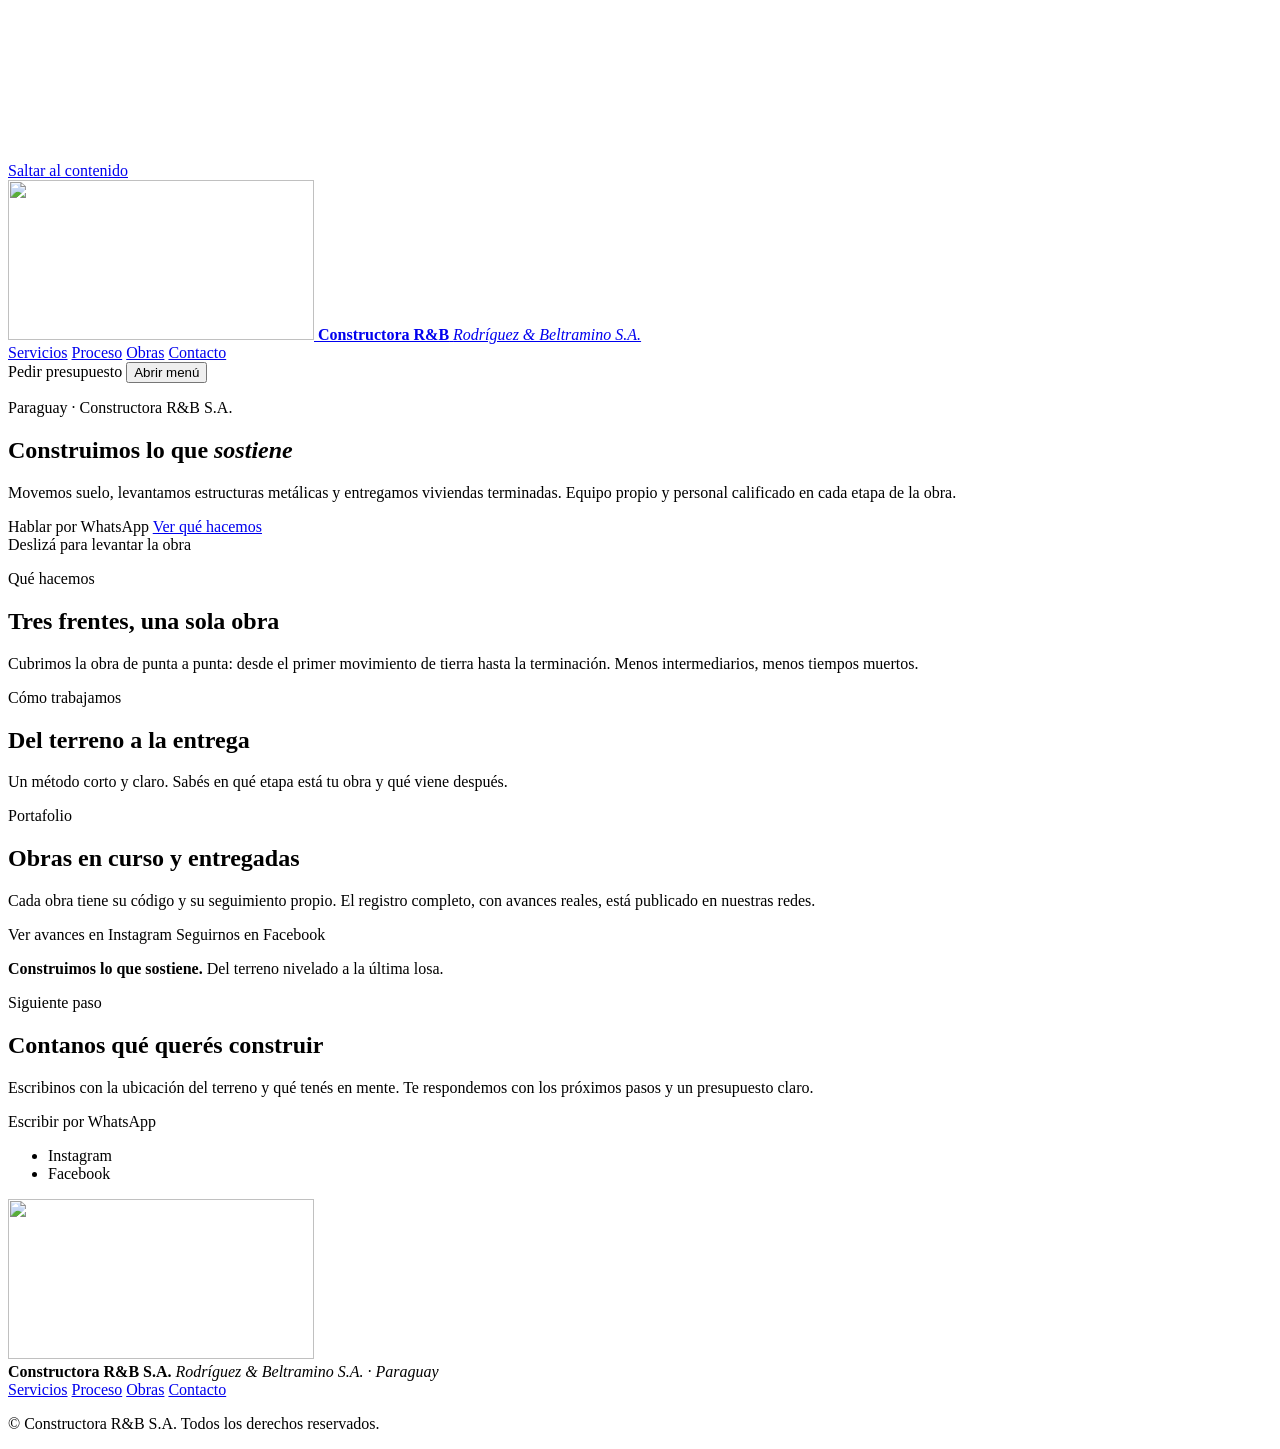
==== index.html @ 552382b3 "Publicar build 8133670" ====
<!doctype html>
<html lang="es">
  <head>
    <meta charset="utf-8" />
    <meta name="viewport" content="width=device-width, initial-scale=1, viewport-fit=cover" />
    <title>Constructora R&amp;B — Movimiento de suelo, estructuras metálicas y viviendas | Paraguay</title>
    <meta
      name="description"
      content="Constructora R&B S.A. (Rodríguez & Beltramino S.A.). Movimiento de suelo, estructuras metálicas y construcción de viviendas en Paraguay. Equipo propio y personal calificado."
    />
    <meta name="theme-color" content="#ffffff" />
    <meta property="og:type" content="website" />
    <meta property="og:title" content="Constructora R&B — Construimos lo que sostiene" />
    <meta
      property="og:description"
      content="Movimiento de suelo, estructuras metálicas y viviendas. Constructora paraguaya con equipo propio."
    />
    <meta name="twitter:card" content="summary_large_image" />
    <!-- Absolutas por definición del protocolo. Cambiar si se suma dominio propio. -->
    <meta property="og:url" content="https://fermendezm.github.io/rybconstructora-web/" />
    <meta
      property="og:image"
      content="https://fermendezm.github.io/rybconstructora-web/icon-512.png"
    />
    <link rel="preconnect" href="https://fonts.googleapis.com" />
    <link rel="preconnect" href="https://fonts.gstatic.com" crossorigin />
    <link
      href="https://fonts.googleapis.com/css2?family=Archivo:wght@500;600;700;800&family=Inter:wght@400;500;600&display=swap"
      rel="stylesheet"
    />
    <!-- Íconos generados desde brand/logo-original.jpg con `npm run favicons` -->
    <link rel="icon" href="/rybconstructora-web/favicon.ico" sizes="any" />
    <link rel="icon" type="image/png" sizes="32x32" href="/rybconstructora-web/favicon-32x32.png" />
    <link rel="icon" type="image/png" sizes="16x16" href="/rybconstructora-web/favicon-16x16.png" />
    <link rel="apple-touch-icon" href="/rybconstructora-web/apple-touch-icon.png" />
    <link rel="manifest" href="/rybconstructora-web/site.webmanifest" />
    <script type="module" crossorigin src="/rybconstructora-web/assets/index-diK5p82U.js"></script>
    <link rel="stylesheet" crossorigin href="/rybconstructora-web/assets/index-FP5D0_hl.css">
  </head>
  <body>
    <canvas id="fondo" aria-hidden="true"></canvas>
    <div class="vineta" aria-hidden="true"></div>
    <div class="grano" aria-hidden="true"></div>

    <a class="saltar" href="#servicios">Saltar al contenido</a>

    <header class="barra" id="barra">
      <a class="marca" href="#inicio" aria-label="Constructora R&amp;B, inicio">
        <span class="marca__sigla">
          <img src="/rybconstructora-web/isotipo.png" alt="" width="306" height="160" />
        </span>
        <span class="marca__texto">
          <strong>Constructora R&amp;B</strong>
          <em>Rodríguez &amp; Beltramino S.A.</em>
        </span>
      </a>
      <nav class="nav" aria-label="Principal">
        <a href="#servicios">Servicios</a>
        <a href="#proceso">Proceso</a>
        <a href="#obras">Obras</a>
        <a href="#contacto">Contacto</a>
      </nav>
      <a class="btn btn--acento barra__cta" data-whatsapp target="_blank" rel="noopener">
        Pedir presupuesto
      </a>
      <button class="menu" id="menu" aria-expanded="false" aria-controls="nav-movil">
        <span></span><span></span>
        <span class="sr-only">Abrir menú</span>
      </button>
    </header>

    <div class="nav-movil" id="nav-movil" hidden>
      <a href="#servicios">Servicios</a>
      <a href="#proceso">Proceso</a>
      <a href="#obras">Obras</a>
      <a href="#contacto">Contacto</a>
      <a class="btn btn--acento" data-whatsapp target="_blank" rel="noopener">Pedir presupuesto</a>
    </div>

    <!-- Riel de etapas: refleja en qué punto de la obra está el fondo 3D -->
    <aside class="riel" id="riel" aria-hidden="true">
      <ol></ol>
      <div class="riel__barra"><span id="riel-progreso"></span></div>
    </aside>

    <main>
      <section class="hero" id="inicio">
        <p class="etiqueta reveal">Paraguay · Constructora R&amp;B S.A.</p>
        <h1 class="hero__titulo reveal">
          <span>Construimos</span>
          <span>lo que <em>sostiene</em></span>
        </h1>
        <p class="hero__bajada panel reveal">
          Movemos suelo, levantamos estructuras metálicas y entregamos viviendas terminadas.
          Equipo propio y personal calificado en cada etapa de la obra.
        </p>
        <div class="hero__acciones reveal">
          <a class="btn btn--acento btn--grande" data-whatsapp target="_blank" rel="noopener">
            Hablar por WhatsApp
          </a>
          <a class="btn btn--fantasma btn--grande" href="#servicios">Ver qué hacemos</a>
        </div>
        <div class="hero__pie">
          <a class="hero__tel" data-tel></a>
          <span class="hero__scroll"><i></i> Deslizá para levantar la obra</span>
        </div>
      </section>

      <div class="marquesina" aria-hidden="true"><div class="marquesina__pista" id="marquesina"></div></div>

      <section class="seccion" id="servicios">
        <header class="seccion__cab hoja">
          <p class="etiqueta reveal">Qué hacemos</p>
          <h2 class="reveal">Tres frentes, una sola obra</h2>
          <p class="seccion__intro reveal">
            Cubrimos la obra de punta a punta: desde el primer movimiento de tierra hasta la
            terminación. Menos intermediarios, menos tiempos muertos.
          </p>
        </header>
        <div class="servicios" id="servicios-lista"></div>
      </section>

      <section class="seccion" id="proceso">
        <header class="seccion__cab hoja">
          <p class="etiqueta reveal">Cómo trabajamos</p>
          <h2 class="reveal">Del terreno a la entrega</h2>
          <p class="seccion__intro reveal">
            Un método corto y claro. Sabés en qué etapa está tu obra y qué viene después.
          </p>
        </header>
        <ol class="proceso hoja" id="proceso-lista"></ol>
      </section>

      <section class="seccion" id="obras">
        <header class="seccion__cab hoja">
          <p class="etiqueta reveal">Portafolio</p>
          <h2 class="reveal">Obras en curso y entregadas</h2>
          <p class="seccion__intro reveal">
            Cada obra tiene su código y su seguimiento propio. El registro completo, con avances
            reales, está publicado en nuestras redes.
          </p>
        </header>
        <div class="obras" id="obras-lista"></div>
        <div class="obras__pie reveal">
          <a class="btn btn--fantasma" data-instagram target="_blank" rel="noopener">
            Ver avances en Instagram
          </a>
          <a class="btn btn--fantasma" data-facebook target="_blank" rel="noopener">
            Seguirnos en Facebook
          </a>
        </div>
      </section>

      <!-- Remate: le da a la obra terminada una pantalla propia antes del cierre.
           El fondo 3D llega al final de su secuencia justo acá. -->
      <section class="remate" id="remate">
        <p class="remate__texto panel reveal">
          <strong>Construimos lo que sostiene.</strong>
          Del terreno nivelado a la última losa.
        </p>
      </section>

      <section class="seccion contacto" id="contacto">
        <div class="contacto__caja reveal">
          <p class="etiqueta">Siguiente paso</p>
          <h2>Contanos qué querés construir</h2>
          <p class="contacto__texto">
            Escribinos con la ubicación del terreno y qué tenés en mente. Te respondemos con los
            próximos pasos y un presupuesto claro.
          </p>
          <div class="contacto__acciones">
            <a class="btn btn--acento btn--grande" data-whatsapp target="_blank" rel="noopener">
              Escribir por WhatsApp
            </a>
            <a class="btn btn--fantasma btn--grande" data-tel></a>
          </div>
          <ul class="contacto__redes">
            <li><a data-instagram target="_blank" rel="noopener">Instagram</a></li>
            <li><a data-facebook target="_blank" rel="noopener">Facebook</a></li>
          </ul>
        </div>
      </section>
    </main>

    <footer class="pie">
      <div class="pie__marca">
        <span class="marca__sigla">
          <img src="/rybconstructora-web/isotipo.png" alt="" width="306" height="160" />
        </span>
        <div>
          <strong>Constructora R&amp;B S.A.</strong>
          <em>Rodríguez &amp; Beltramino S.A. · Paraguay</em>
        </div>
      </div>
      <nav class="pie__nav" aria-label="Pie de página">
        <a href="#servicios">Servicios</a>
        <a href="#proceso">Proceso</a>
        <a href="#obras">Obras</a>
        <a href="#contacto">Contacto</a>
      </nav>
      <p class="pie__legal">© <span id="anio"></span> Constructora R&amp;B S.A. Todos los derechos reservados.</p>
    </footer>

  </body>
</html>
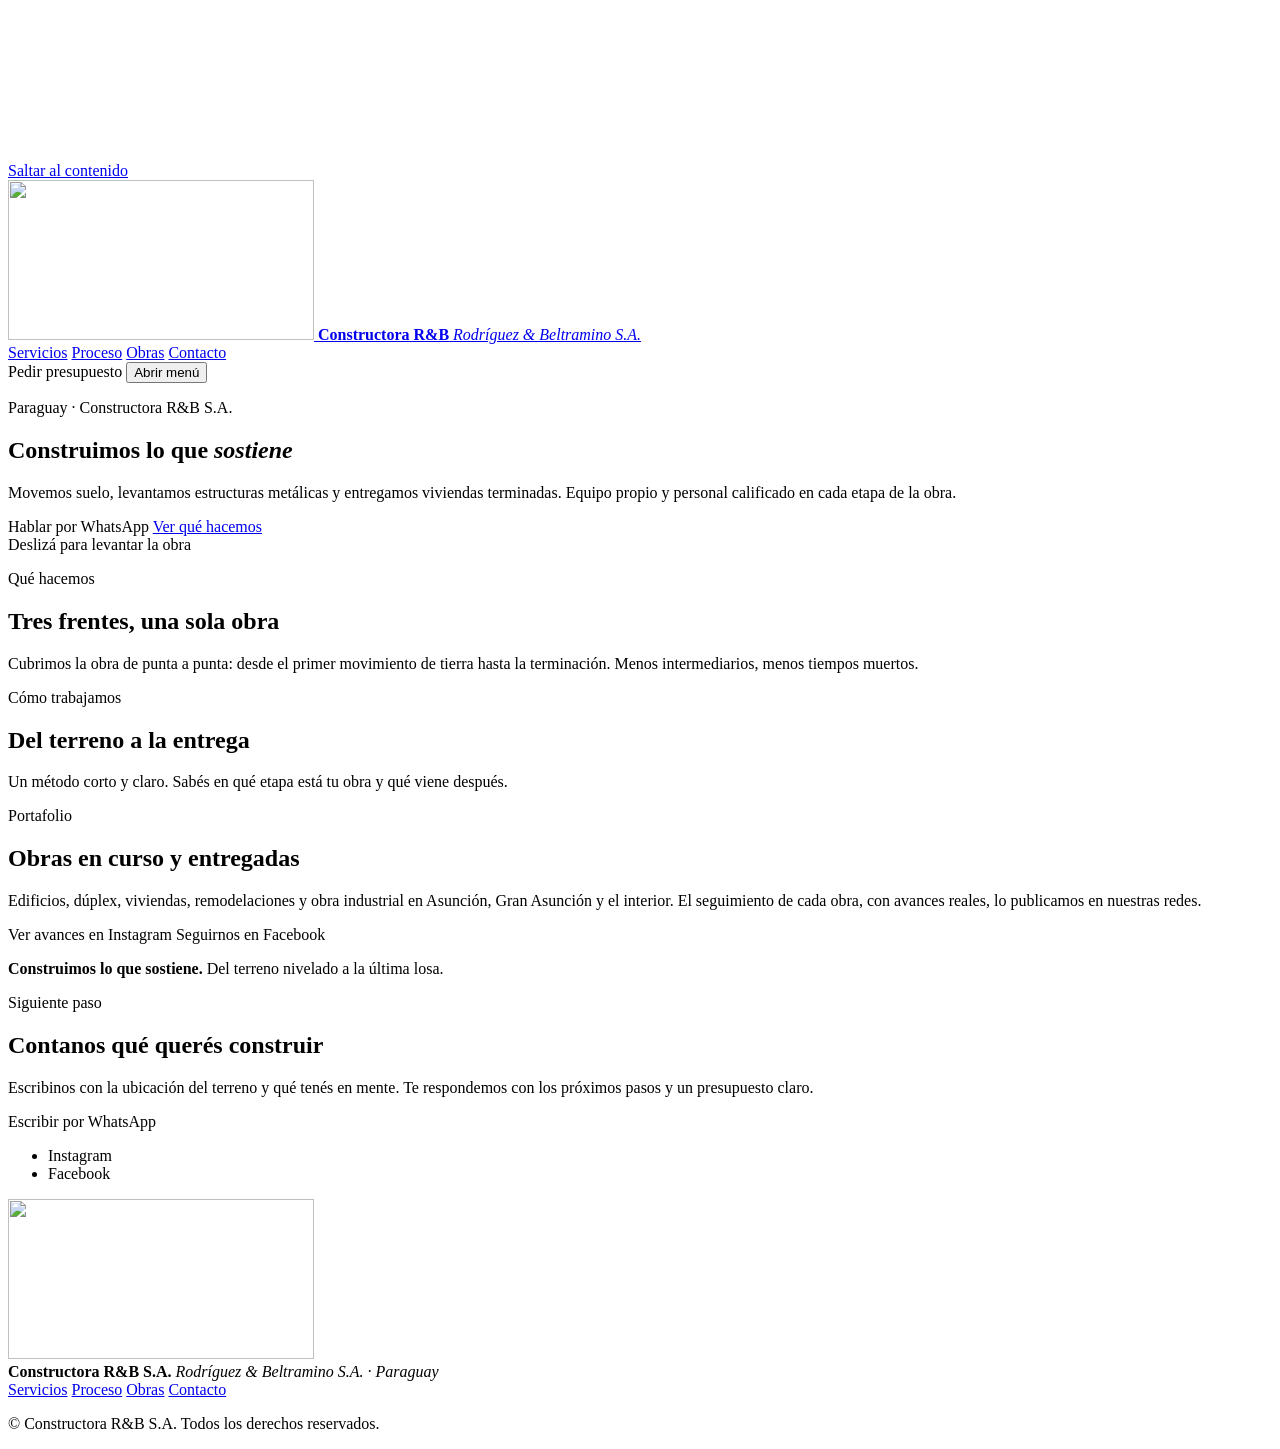
==== commit edda22ac: "Publicar build 8755cce" ====
--- a/index.html
+++ b/index.html
@@ -34,8 +34,8 @@
     <link rel="icon" type="image/png" sizes="16x16" href="/rybconstructora-web/favicon-16x16.png" />
     <link rel="apple-touch-icon" href="/rybconstructora-web/apple-touch-icon.png" />
     <link rel="manifest" href="/rybconstructora-web/site.webmanifest" />
-    <script type="module" crossorigin src="/rybconstructora-web/assets/index-diK5p82U.js"></script>
-    <link rel="stylesheet" crossorigin href="/rybconstructora-web/assets/index-FP5D0_hl.css">
+    <script type="module" crossorigin src="/rybconstructora-web/assets/index-C6mPxQr1.js"></script>
+    <link rel="stylesheet" crossorigin href="/rybconstructora-web/assets/index-BrGJZHe6.css">
   </head>
   <body>
     <canvas id="fondo" aria-hidden="true"></canvas>
@@ -136,9 +136,11 @@
           <p class="etiqueta reveal">Portafolio</p>
           <h2 class="reveal">Obras en curso y entregadas</h2>
           <p class="seccion__intro reveal">
-            Cada obra tiene su código y su seguimiento propio. El registro completo, con avances
-            reales, está publicado en nuestras redes.
-          </p>
+            Edificios, dúplex, viviendas, remodelaciones y obra industrial en Asunción, Gran
+            Asunción y el interior. El seguimiento de cada obra, con avances reales, lo publicamos
+            en nuestras redes.
+          </p>
+          <p class="aviso reveal" id="obras-aviso" hidden></p>
         </header>
         <div class="obras" id="obras-lista"></div>
         <div class="obras__pie reveal">
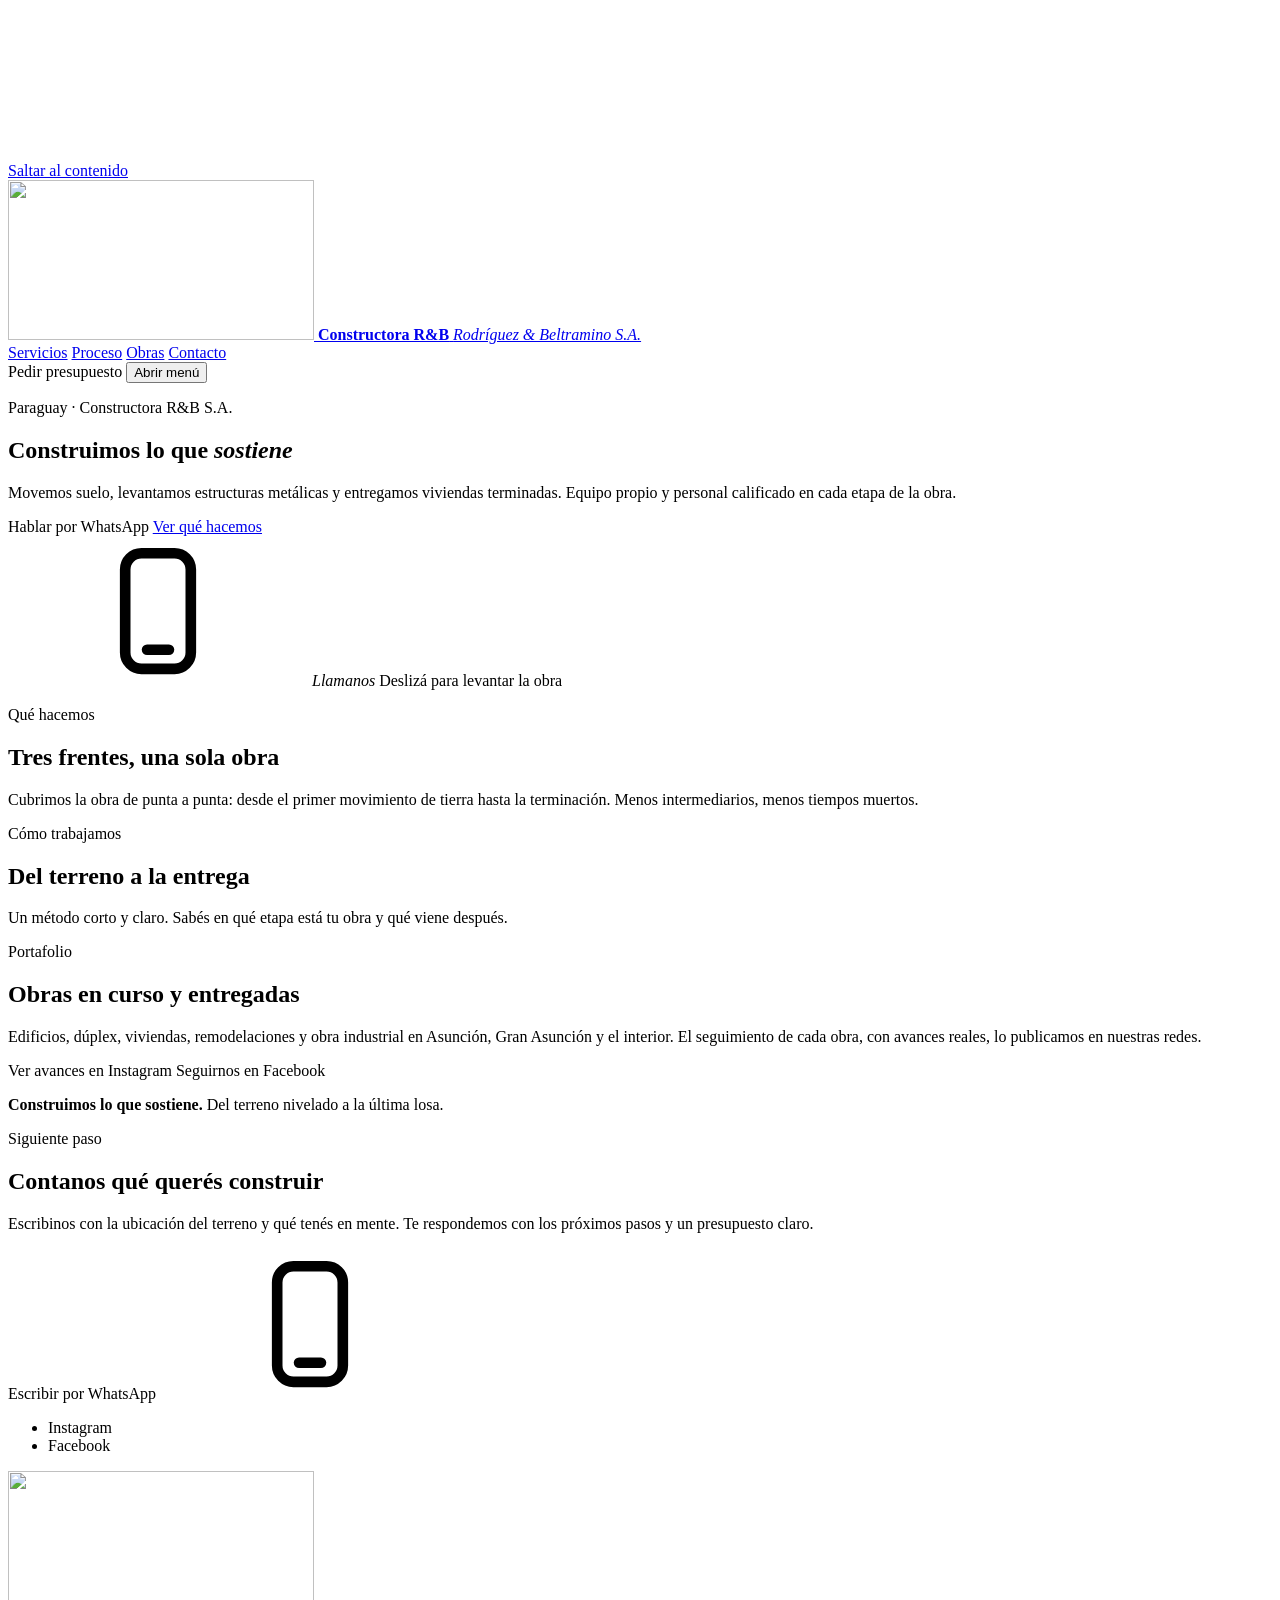
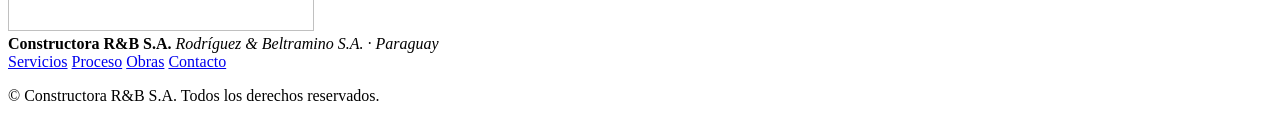
==== commit 1c864253: "Publicar build 9d98bee" ====
--- a/index.html
+++ b/index.html
@@ -34,8 +34,8 @@
     <link rel="icon" type="image/png" sizes="16x16" href="/rybconstructora-web/favicon-16x16.png" />
     <link rel="apple-touch-icon" href="/rybconstructora-web/apple-touch-icon.png" />
     <link rel="manifest" href="/rybconstructora-web/site.webmanifest" />
-    <script type="module" crossorigin src="/rybconstructora-web/assets/index-C6mPxQr1.js"></script>
-    <link rel="stylesheet" crossorigin href="/rybconstructora-web/assets/index-BrGJZHe6.css">
+    <script type="module" crossorigin src="/rybconstructora-web/assets/index-DRIHbzfo.js"></script>
+    <link rel="stylesheet" crossorigin href="/rybconstructora-web/assets/index-DSgGqVs9.css">
   </head>
   <body>
     <canvas id="fondo" aria-hidden="true"></canvas>
@@ -43,6 +43,21 @@
     <div class="grano" aria-hidden="true"></div>
 
     <a class="saltar" href="#servicios">Saltar al contenido</a>
+
+    <!-- Sprite de íconos: se define una vez y se referencia con <use>. -->
+    <svg width="0" height="0" style="position: absolute" aria-hidden="true" focusable="false">
+      <symbol
+        id="i-tel"
+        viewBox="0 0 24 24"
+        fill="none"
+        stroke="currentColor"
+        stroke-width="1.7"
+        stroke-linecap="round"
+      >
+        <rect x="6.75" y="2.75" width="10.5" height="18.5" rx="2.6" />
+        <line x1="10.25" y1="18.2" x2="13.75" y2="18.2" />
+      </symbol>
+    </svg>
 
     <header class="barra" id="barra">
       <a class="marca" href="#inicio" aria-label="Constructora R&amp;B, inicio">
@@ -101,7 +116,13 @@
           <a class="btn btn--fantasma btn--grande" href="#servicios">Ver qué hacemos</a>
         </div>
         <div class="hero__pie">
-          <a class="hero__tel" data-tel></a>
+          <a class="tel" data-tel>
+            <span class="tel__icono" aria-hidden="true"><svg><use href="#i-tel" /></svg></span>
+            <span class="tel__texto">
+              <em>Llamanos</em>
+              <strong data-tel-numero></strong>
+            </span>
+          </a>
           <span class="hero__scroll"><i></i> Deslizá para levantar la obra</span>
         </div>
       </section>
@@ -174,7 +195,10 @@
             <a class="btn btn--acento btn--grande" data-whatsapp target="_blank" rel="noopener">
               Escribir por WhatsApp
             </a>
-            <a class="btn btn--fantasma btn--grande" data-tel></a>
+            <a class="btn btn--fantasma btn--grande" data-tel>
+              <svg class="ico" aria-hidden="true"><use href="#i-tel" /></svg>
+              <span data-tel-numero></span>
+            </a>
           </div>
           <ul class="contacto__redes">
             <li><a data-instagram target="_blank" rel="noopener">Instagram</a></li>
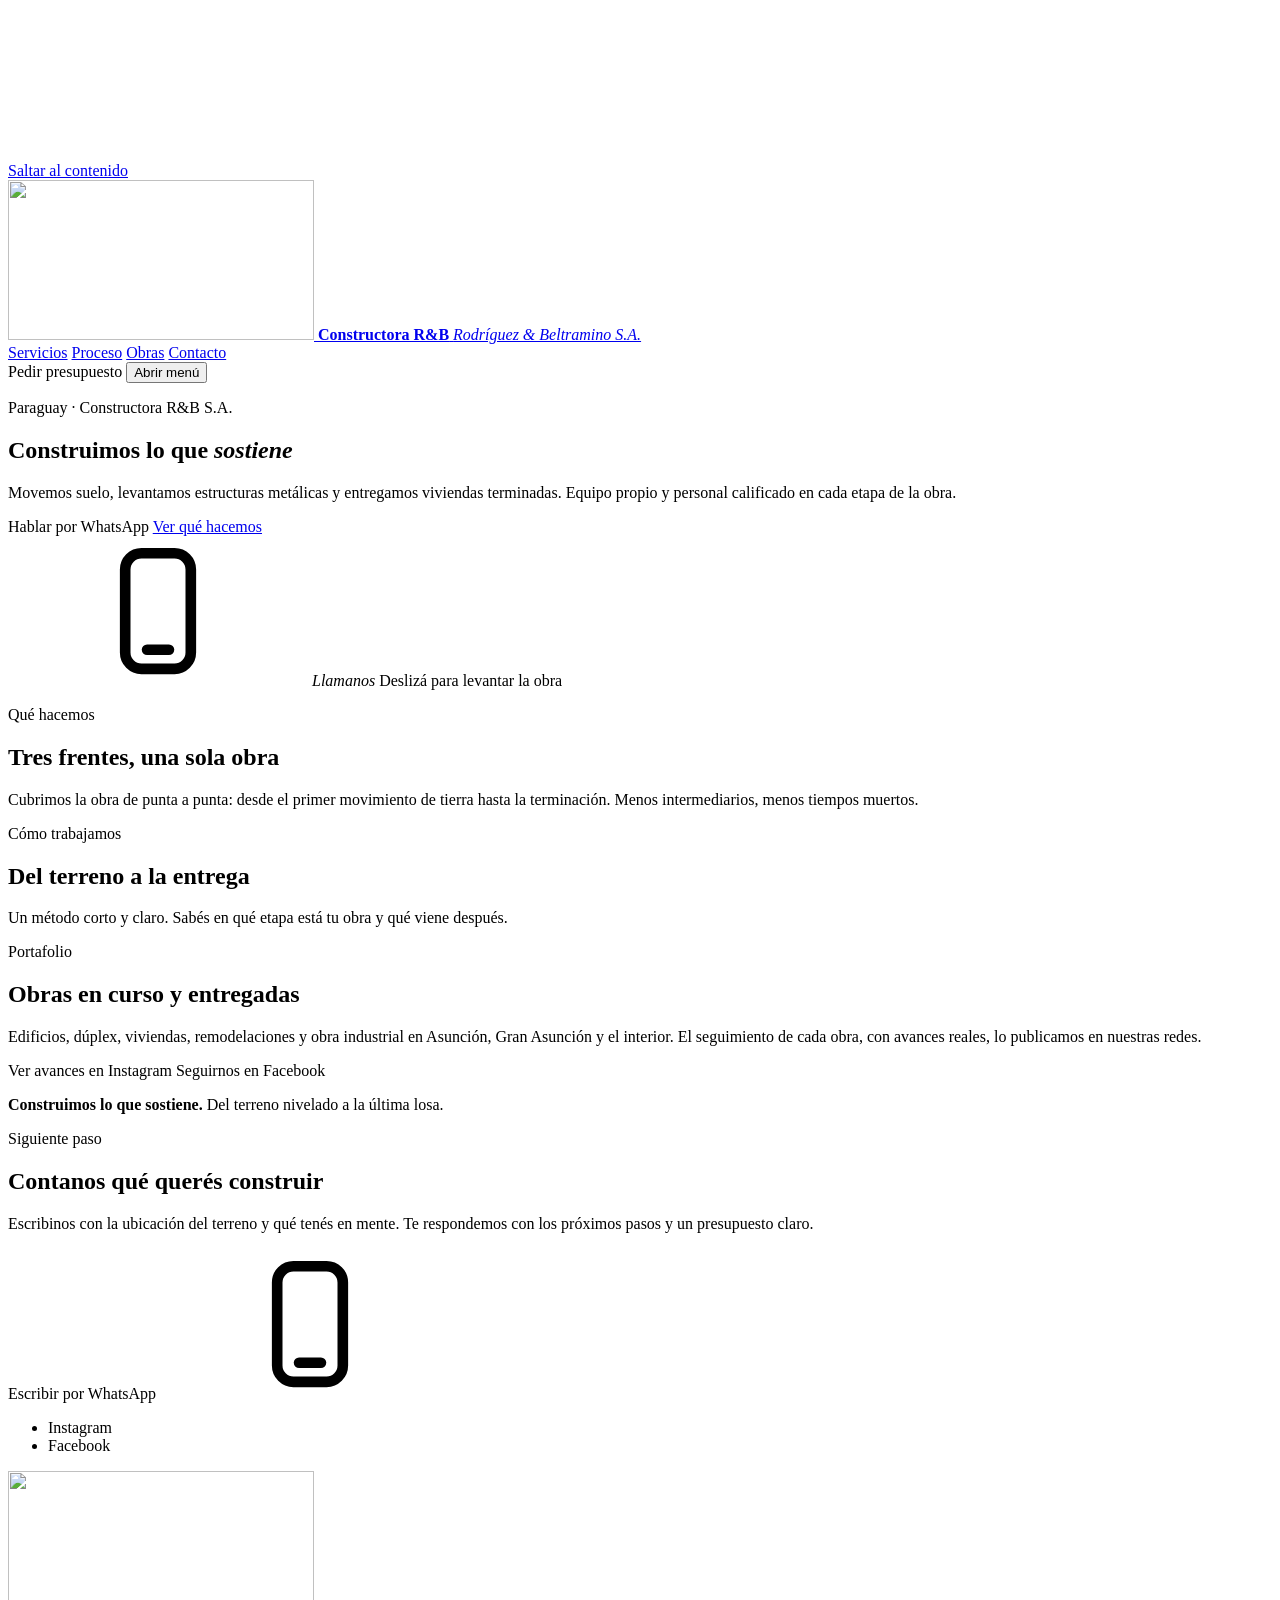
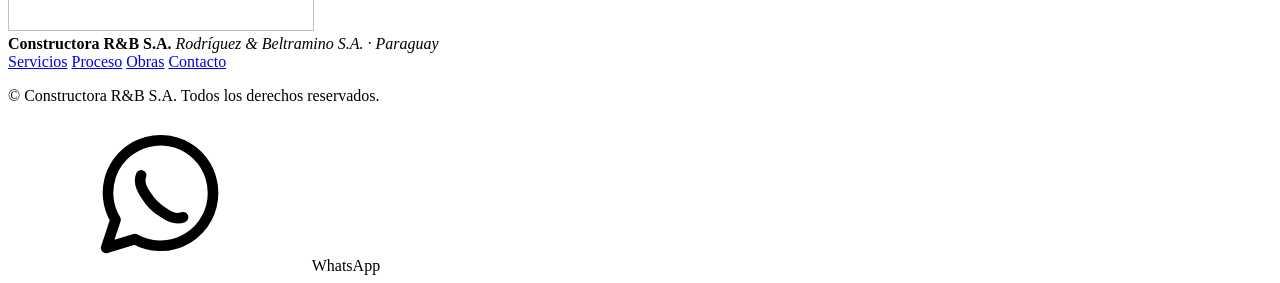
==== commit 88878fc9: "Publicar build 5b5cb9a" ====
--- a/index.html
+++ b/index.html
@@ -34,8 +34,8 @@
     <link rel="icon" type="image/png" sizes="16x16" href="/rybconstructora-web/favicon-16x16.png" />
     <link rel="apple-touch-icon" href="/rybconstructora-web/apple-touch-icon.png" />
     <link rel="manifest" href="/rybconstructora-web/site.webmanifest" />
-    <script type="module" crossorigin src="/rybconstructora-web/assets/index-DRIHbzfo.js"></script>
-    <link rel="stylesheet" crossorigin href="/rybconstructora-web/assets/index-DSgGqVs9.css">
+    <script type="module" crossorigin src="/rybconstructora-web/assets/index-Bke3F0cD.js"></script>
+    <link rel="stylesheet" crossorigin href="/rybconstructora-web/assets/index-D6778EVm.css">
   </head>
   <body>
     <canvas id="fondo" aria-hidden="true"></canvas>
@@ -56,6 +56,18 @@
       >
         <rect x="6.75" y="2.75" width="10.5" height="18.5" rx="2.6" />
         <line x1="10.25" y1="18.2" x2="13.75" y2="18.2" />
+      </symbol>
+      <symbol
+        id="i-wa"
+        viewBox="0 0 24 24"
+        fill="none"
+        stroke="currentColor"
+        stroke-width="1.7"
+        stroke-linecap="round"
+        stroke-linejoin="round"
+      >
+        <path d="M20.8 11.6a8.4 8.4 0 0 1-12.5 7.3l-4.6 1.4 1.5-4.5A8.4 8.4 0 1 1 20.8 11.6Z" />
+        <path d="M9.3 8.7c-.4 1 0 2.1.8 3.2a8 8 0 0 0 2.7 2.7c1.1.8 2.2 1.2 3.2.8" />
       </symbol>
     </svg>
 
@@ -227,5 +239,19 @@
       <p class="pie__legal">© <span id="anio"></span> Constructora R&amp;B S.A. Todos los derechos reservados.</p>
     </footer>
 
+    <!-- Acceso permanente a WhatsApp. Entra una vez pasado el hero, que ya
+         tiene su propio botón, para no duplicar la misma acción en pantalla. -->
+    <a
+      class="flotante"
+      id="flotante"
+      data-whatsapp
+      target="_blank"
+      rel="noopener"
+      aria-label="Escribinos por WhatsApp"
+    >
+      <svg class="ico" aria-hidden="true"><use href="#i-wa" /></svg>
+      <span>WhatsApp</span>
+    </a>
+
   </body>
 </html>
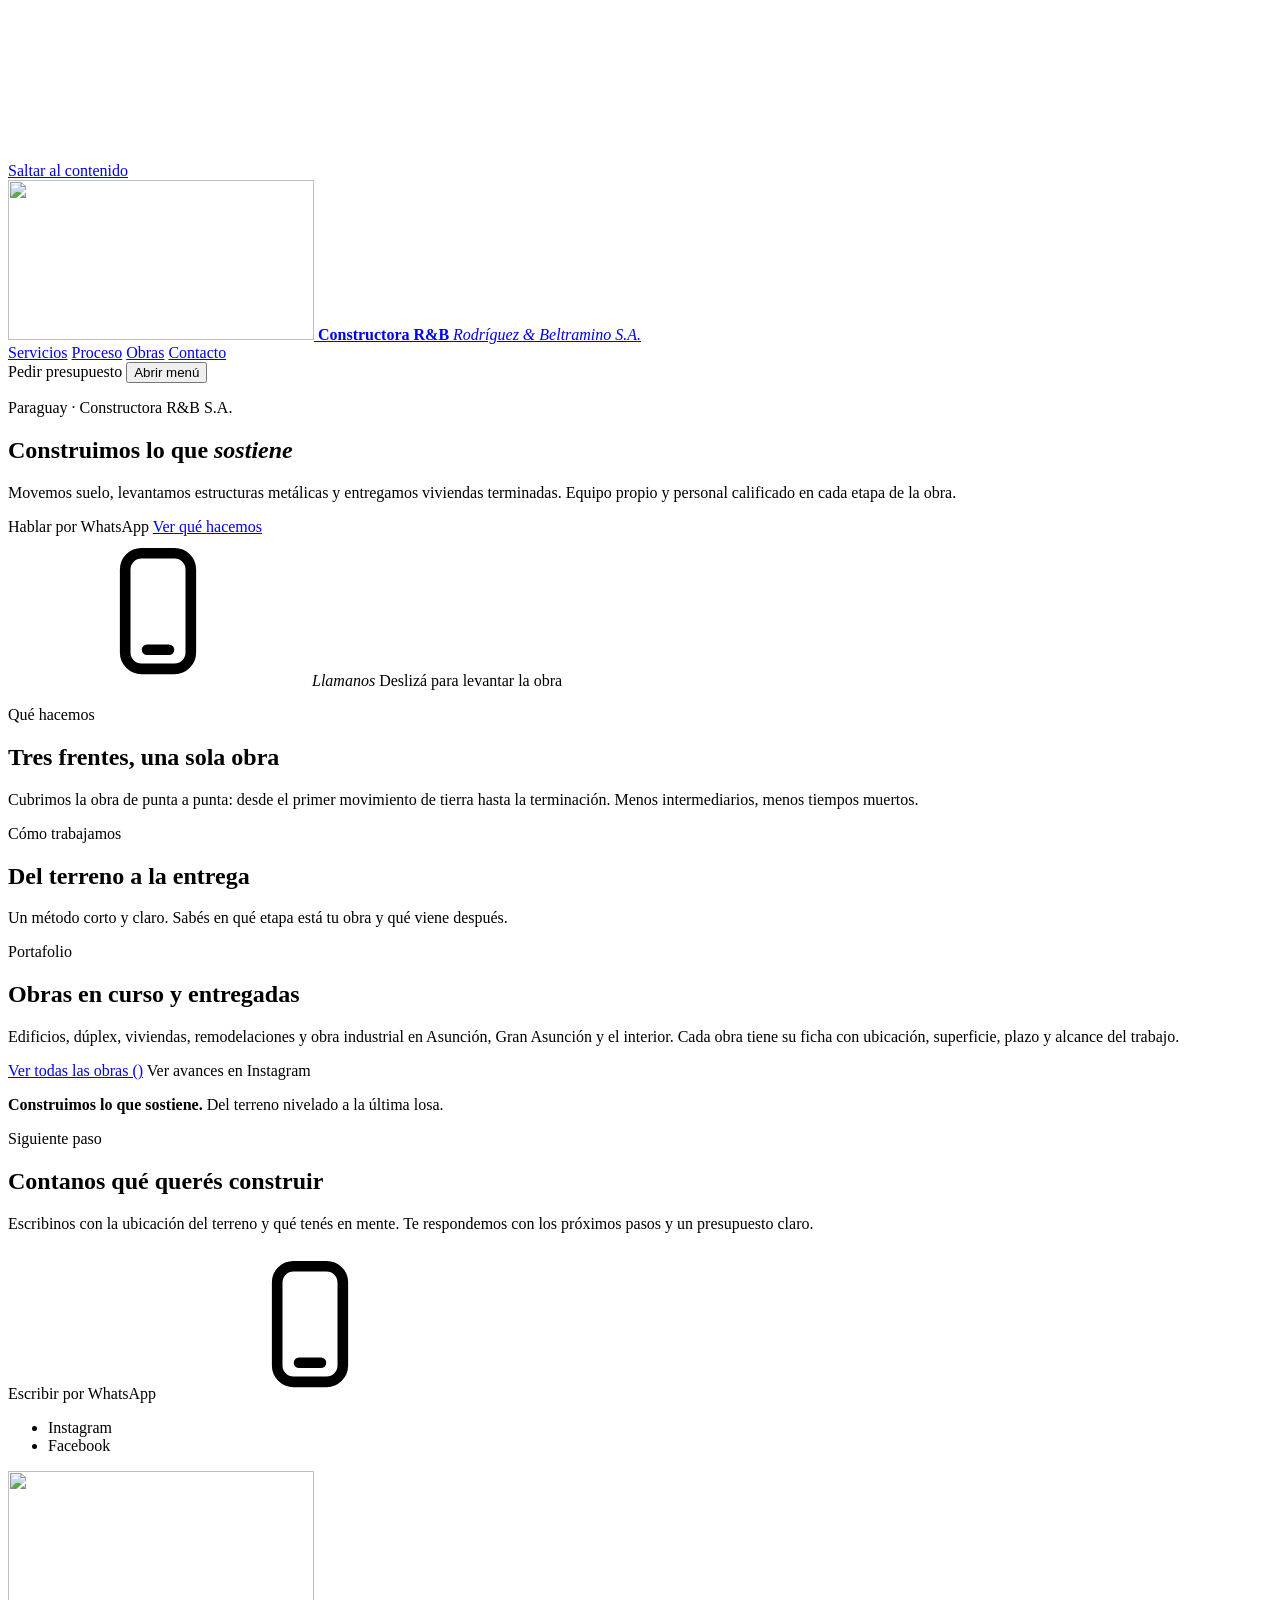
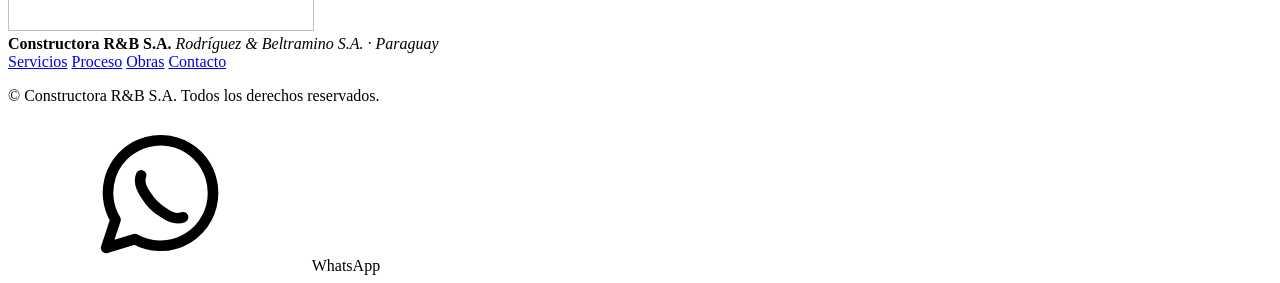
==== commit 590062bd: "Publicar build 98c5522" ====
--- a/index.html
+++ b/index.html
@@ -17,10 +17,10 @@
     />
     <meta name="twitter:card" content="summary_large_image" />
     <!-- Absolutas por definición del protocolo. Cambiar si se suma dominio propio. -->
-    <meta property="og:url" content="https://fermendezm.github.io/rybconstructora-web/" />
+    <meta property="og:url" content="https://fermendezmurto.github.io/rybconstructora-web/" />
     <meta
       property="og:image"
-      content="https://fermendezm.github.io/rybconstructora-web/icon-512.png"
+      content="https://fermendezmurto.github.io/rybconstructora-web/icon-512.png"
     />
     <link rel="preconnect" href="https://fonts.googleapis.com" />
     <link rel="preconnect" href="https://fonts.gstatic.com" crossorigin />
@@ -34,8 +34,9 @@
     <link rel="icon" type="image/png" sizes="16x16" href="/rybconstructora-web/favicon-16x16.png" />
     <link rel="apple-touch-icon" href="/rybconstructora-web/apple-touch-icon.png" />
     <link rel="manifest" href="/rybconstructora-web/site.webmanifest" />
-    <script type="module" crossorigin src="/rybconstructora-web/assets/index-Bke3F0cD.js"></script>
-    <link rel="stylesheet" crossorigin href="/rybconstructora-web/assets/index-D6778EVm.css">
+    <script type="module" crossorigin src="/rybconstructora-web/assets/inicio-BABzxKRY.js"></script>
+    <link rel="modulepreload" crossorigin href="/rybconstructora-web/assets/comun-JUZVL0Nm.js">
+    <link rel="stylesheet" crossorigin href="/rybconstructora-web/assets/comun-C6gtx_ka.css">
   </head>
   <body>
     <canvas id="fondo" aria-hidden="true"></canvas>
@@ -170,18 +171,20 @@
           <h2 class="reveal">Obras en curso y entregadas</h2>
           <p class="seccion__intro reveal">
             Edificios, dúplex, viviendas, remodelaciones y obra industrial en Asunción, Gran
-            Asunción y el interior. El seguimiento de cada obra, con avances reales, lo publicamos
-            en nuestras redes.
+            Asunción y el interior. Cada obra tiene su ficha con ubicación, superficie, plazo y
+            alcance del trabajo.
           </p>
           <p class="aviso reveal" id="obras-aviso" hidden></p>
         </header>
-        <div class="obras" id="obras-lista"></div>
+        <div class="obras obras--destacadas" id="obras-lista"></div>
         <div class="obras__pie reveal">
+          <!-- Una sola etiqueta: el botón es flex y con `gap` el número se
+               separaría del texto como si fuera otro ítem. -->
+          <a class="btn btn--acento btn--grande" href="obras/"
+            ><span>Ver todas las obras (<span id="obras-total"></span>)</span></a
+          >
           <a class="btn btn--fantasma" data-instagram target="_blank" rel="noopener">
             Ver avances en Instagram
-          </a>
-          <a class="btn btn--fantasma" data-facebook target="_blank" rel="noopener">
-            Seguirnos en Facebook
           </a>
         </div>
       </section>
